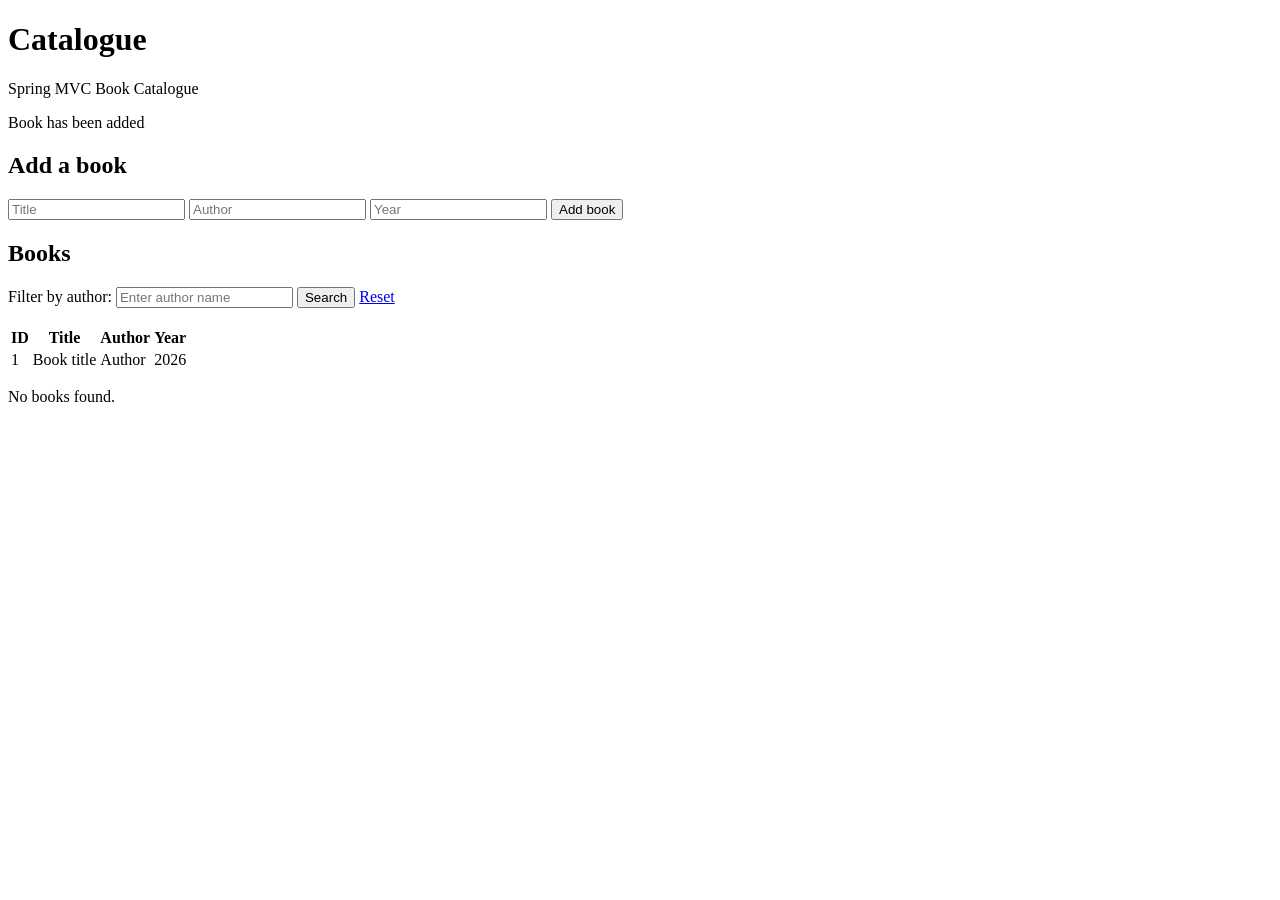
==== src/main/resources/templates/books/list.html @ 42a0334f "Complete laboratory work 5" ====
<!DOCTYPE html>
<html lang="en" xmlns:th="http://www.thymeleaf.org">

<head>
    <meta charset="UTF-8">
    <title th:text="${title}">Catalogue</title>

    <link rel="stylesheet" th:href="@{/css/app.css}">
</head>

<body>

<div class="container">

    <h1 th:text="${title}">Catalogue</h1>

    <p>Spring MVC Book Catalogue</p>

    <!-- Flash message after adding a book -->
    <div class="success-message"
         th:if="${message != null}"
         th:text="${message}">
        Book has been added
    </div>

    <!-- Add book form -->
    <h2>Add a book</h2>

    <form method="post" action="/books" class="book-form">

        <input
                type="text"
                name="title"
                placeholder="Title"
                required
        >

        <input
                type="text"
                name="author"
                placeholder="Author"
                required
        >

        <input
                type="number"
                name="year"
                placeholder="Year"
                required
        >

        <button type="submit">Add book</button>

    </form>

    <!-- Filter -->
    <h2>Books</h2>

    <form method="get" action="/books">

        <label for="author">Filter by author:</label>

        <input
                type="text"
                id="author"
                name="author"
                th:value="${author}"
                placeholder="Enter author name"
        >

        <button type="submit">Search</button>

        <a href="/books">Reset</a>

    </form>

    <br>

    <!-- Books table -->
    <table>

        <thead>
        <tr>
            <th>ID</th>
            <th>Title</th>
            <th>Author</th>
            <th>Year</th>
        </tr>
        </thead>

        <tbody>

        <tr th:each="book : ${books}">
            <td th:text="${book.id}">1</td>
            <td th:text="${book.title}">Book title</td>
            <td th:text="${book.author}">Author</td>
            <td th:text="${book.year}">2026</td>
        </tr>

        </tbody>

    </table>

    <p th:if="${#lists.isEmpty(books)}">
        No books found.
    </p>

</div>

</body>

</html>
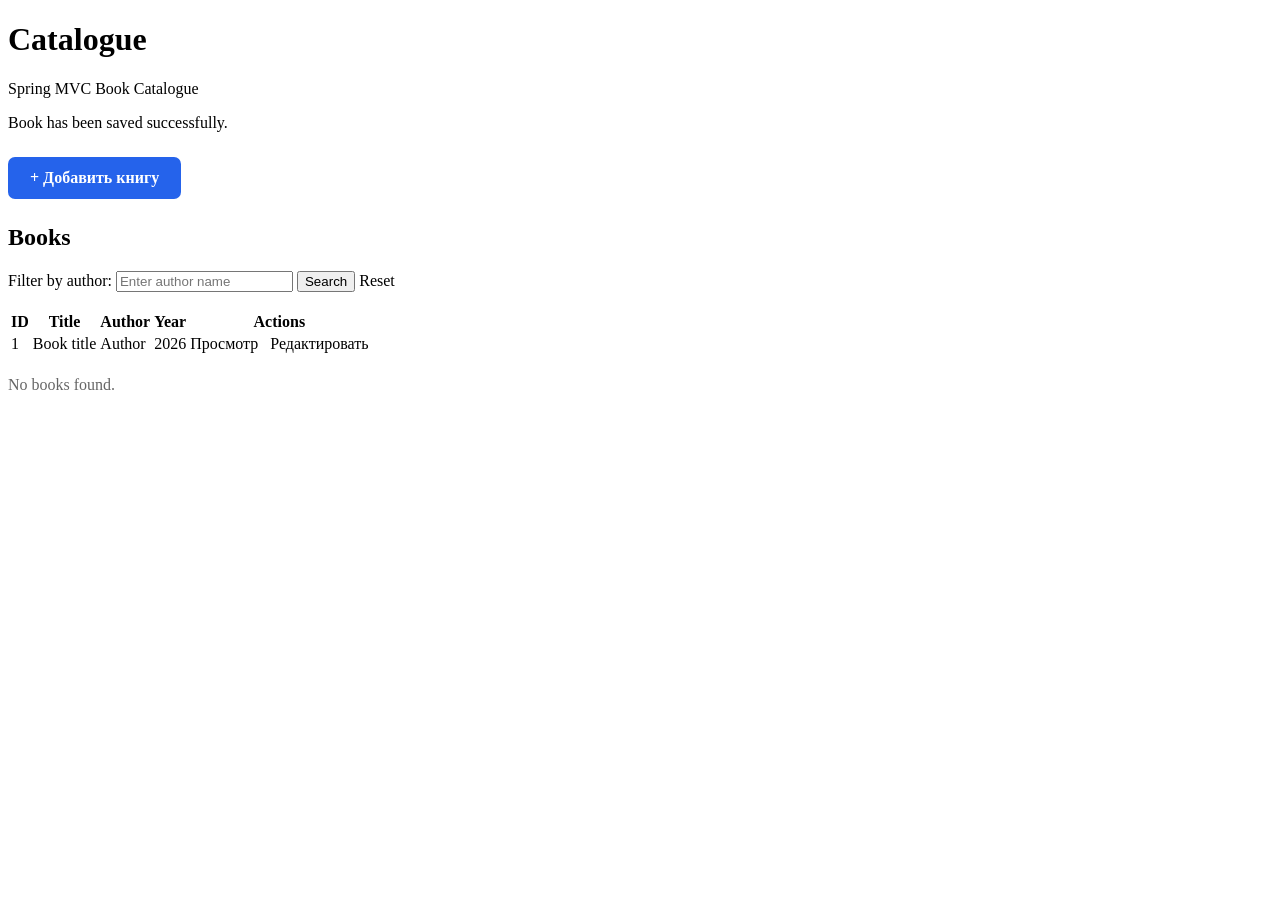
==== commit da2c0399: "lab06: form binding, validation, i18n, controller advice" ====
--- a/src/main/resources/templates/books/list.html
+++ b/src/main/resources/templates/books/list.html
@@ -1,11 +1,54 @@
+
 <!DOCTYPE html>
-<html lang="en" xmlns:th="http://www.thymeleaf.org">
+<html lang="ru" xmlns:th="http://www.thymeleaf.org">
 
 <head>
     <meta charset="UTF-8">
+    <meta name="viewport" content="width=device-width, initial-scale=1.0">
+
     <title th:text="${title}">Catalogue</title>
 
     <link rel="stylesheet" th:href="@{/css/app.css}">
+
+    <style>
+        .catalogue-actions {
+            margin: 25px 0;
+        }
+
+        .add-book-button {
+            display: inline-block;
+            padding: 12px 22px;
+            background-color: #2563eb;
+            color: white;
+            text-decoration: none;
+            border-radius: 7px;
+            font-weight: 600;
+        }
+
+        .add-book-button:hover {
+            background-color: #1d4ed8;
+            color: white;
+        }
+
+        .table-actions {
+            display: flex;
+            flex-wrap: wrap;
+            gap: 12px;
+        }
+
+        .table-actions a {
+            text-decoration: none;
+        }
+
+        .table-actions a:hover {
+            text-decoration: underline;
+        }
+
+        .empty-message {
+            margin-top: 20px;
+            color: #666;
+        }
+    </style>
 </head>
 
 <body>
@@ -16,47 +59,25 @@
 
     <p>Spring MVC Book Catalogue</p>
 
-    <!-- Flash message after adding a book -->
+    <!-- Success message after creating or editing a book -->
     <div class="success-message"
          th:if="${message != null}"
          th:text="${message}">
-        Book has been added
+        Book has been saved successfully.
     </div>
 
-    <!-- Add book form -->
-    <h2>Add a book</h2>
+    <!-- Link to the validated Lab 6 form -->
+    <div class="catalogue-actions">
+        <a class="add-book-button"
+           th:href="@{/books/new}">
+            + Добавить книгу
+        </a>
+    </div>
 
-    <form method="post" action="/books" class="book-form">
-
-        <input
-                type="text"
-                name="title"
-                placeholder="Title"
-                required
-        >
-
-        <input
-                type="text"
-                name="author"
-                placeholder="Author"
-                required
-        >
-
-        <input
-                type="number"
-                name="year"
-                placeholder="Year"
-                required
-        >
-
-        <button type="submit">Add book</button>
-
-    </form>
-
-    <!-- Filter -->
+    <!-- Search by author -->
     <h2>Books</h2>
 
-    <form method="get" action="/books">
+    <form method="get" th:action="@{/books}">
 
         <label for="author">Filter by author:</label>
 
@@ -70,13 +91,13 @@
 
         <button type="submit">Search</button>
 
-        <a href="/books">Reset</a>
+        <a th:href="@{/books}">Reset</a>
 
     </form>
 
     <br>
 
-    <!-- Books table -->
+    <!-- Catalogue table -->
     <table>
 
         <thead>
@@ -85,28 +106,52 @@
             <th>Title</th>
             <th>Author</th>
             <th>Year</th>
+            <th>Actions</th>
         </tr>
         </thead>
 
         <tbody>
+        <tr th:each="book : ${books}">
 
-        <tr th:each="book : ${books}">
             <td th:text="${book.id}">1</td>
-            <td th:text="${book.title}">Book title</td>
-            <td th:text="${book.author}">Author</td>
-            <td th:text="${book.year}">2026</td>
+
+            <td th:text="${book.title}">
+                Book title
+            </td>
+
+            <td th:text="${book.author}">
+                Author
+            </td>
+
+            <td th:text="${book.year}">
+                2026
+            </td>
+
+            <td>
+                <div class="table-actions">
+
+                    <a th:href="@{/books/{id}(id=${book.id})}">
+                        Просмотр
+                    </a>
+
+                    <a th:href="@{/books/{id}/edit(id=${book.id})}">
+                        Редактировать
+                    </a>
+
+                </div>
+            </td>
+
         </tr>
-
         </tbody>
 
     </table>
 
-    <p th:if="${#lists.isEmpty(books)}">
+    <p class="empty-message"
+       th:if="${#lists.isEmpty(books)}">
         No books found.
     </p>
 
 </div>
 
 </body>
-
-</html>+</html>
